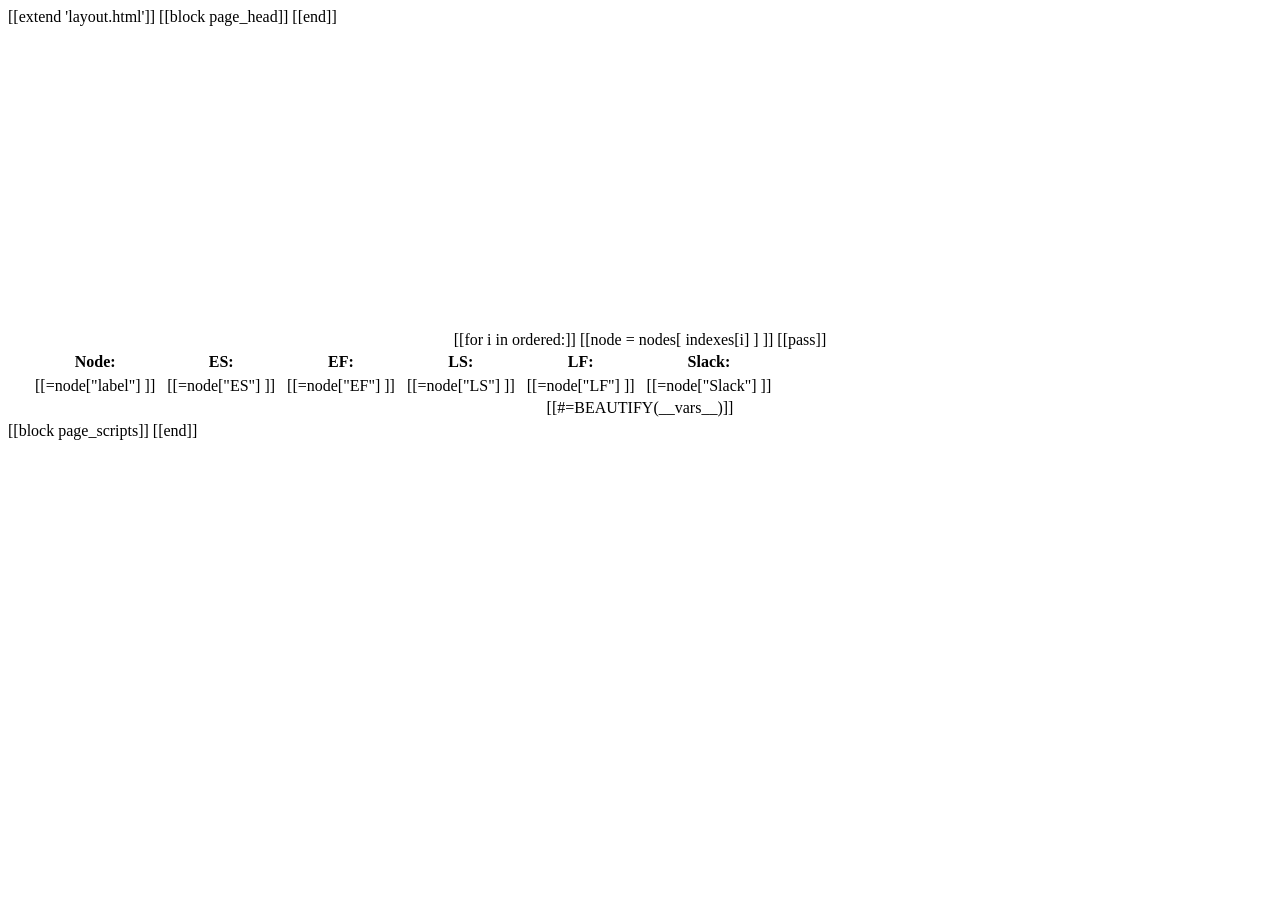
==== templates/cpm.html @ babc3a0f "MVP initial files" ====
[[extend 'layout.html']]

[[block page_head]]
<script src="[[=URL('static/js/cytoscape.min.js')]]"></script>
<script src="[[=URL('static/js/dagre-2.0.0/dist/dagre.min.js')]]"></script>
<script src="[[=URL('static/js/cytoscape.js-dagre-2.5.0/cytoscape-dagre.js')]]"></script>

<style>
.vars { padding: 5px 20px; text-align: center; }
.vars th:after { content: ": " }
.vars th, .vars td, .vars li { padding: 2px 5px; }

#cy {
  width: 600px;
  height: 300px;
  display: block;
}
.critical{
  background-color: red;
}
</style>
[[end]]

<div class="section">
  <div id="cy"></div>
  <div class="vars">
    <table>
      <head>
        <th>Node</th><th>ES</th><th>EF</th><th>LS</th>
        <th>LF</th><th>Slack</th>
      </head>
      <body>
        [[for i in ordered:]]
          [[node = nodes[ indexes[i] ] ]]
          <tr>
            <td>[[=node["label"] ]]</td>
            <td>[[=node["ES"] ]]</td>
            <td>[[=node["EF"] ]]</td>
            <td>[[=node["LS"] ]]</td>
            <td>[[=node["LF"] ]]</td>
            <td>[[=node["Slack"] ]]</td>
          </tr>
        [[pass]]
      </body>
    </table>
    [[#=BEAUTIFY(__vars__)]]
  </div>
</div>

[[block page_scripts]]
<script>

/* THIS CODE WAS EXTRACTED FROM AN EXAMPLE IN https://js.cytoscape.org/ */

var cy = cytoscape({
  container: document.getElementById('cy'), // container to render in
  elements:
  [

  [[for index in ordered:]]
    [[key = indexes[index]]]
    [[node = nodes[key]]]
    [[label=node["label"] ]]
    {data:
      {id:'[[=key]]', label:'[[=label]]', order: [[=index]]}
    },
  [[pass]] 

  [[for key in nodes:]]
    [[for d in nodes[key]["dependencies"]:]]
      [[e="%s__%s" % (d, key)]]
      // edge ab
      {data:{id:'[[=e]]', source:'[[=d]]', target:'[[=key]]'} 
      },
    [[pass]]
  [[pass]]
  ],

  style: [ // the stylesheet for the graph
    {
      selector: 'node',
      style: {
        'background-color': '#666',
        'label': 'data(label)',
      }
    },
    {
      selector: 'edge',
      style: {
        'width': 3,
        'line-color': '#ccc',
        'target-arrow-color': '#ccc',
        'target-arrow-shape': 'triangle',
        'curve-style': 'bezier'
      }
    }
  ],
  layout: {

    // cytoscape.js-dagre:
    // extension library for cytoscape that supports DAG graphs
    name: 'dagre', // The Dagre layout is good for directed graphs
    rankDir: 'LR', // Optional: Left-to-Right orientation
    ranker: 'longest-path',
    padding: 30

    // Other types of layout not suitable for CPM diagrams

    // name: 'grid',
    // cols: 6,
    // rows: 6

    // name: 'breadthfirst',
    // direction: 'rightward',
    //circle: true,
    // grid: true,
    // TODO: autopopulate the list with root nodes
    // roots: ['task_35'],
    // depthSort: function(a, b){
    // return b.data('order') - a.data('order');}
   }
});

[[for n in nodes:]]
  [[if nodes[n]["Critical"]:]]
    cy.$('#[[=n]]').style('background-color', 'red');
  [[pass]]
[[pass]]

</script>
[[end]]
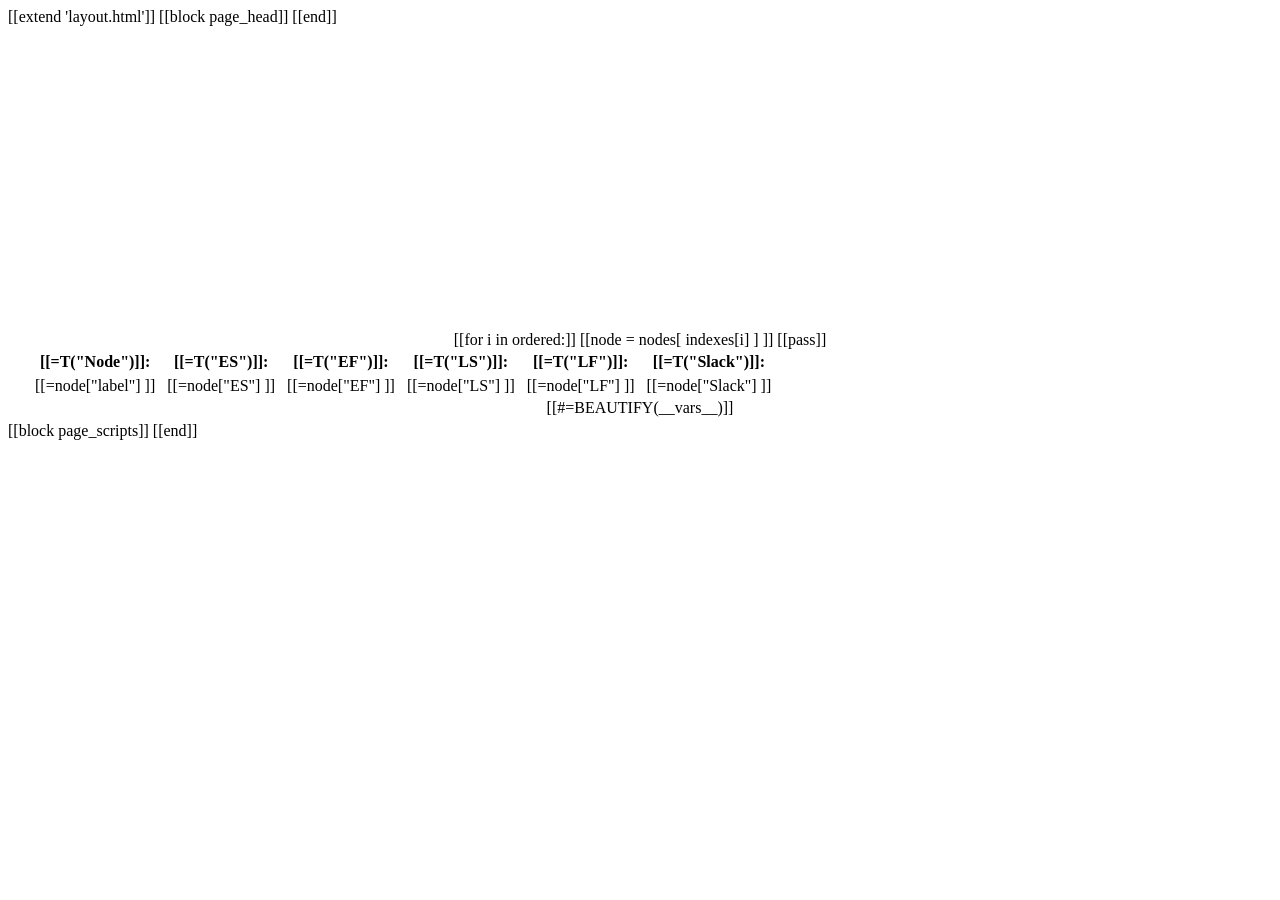
==== commit b3106a76: "Some es-ar translations" ====
--- a/templates/cpm.html
+++ b/templates/cpm.html
@@ -26,8 +26,8 @@
   <div class="vars">
     <table>
       <head>
-        <th>Node</th><th>ES</th><th>EF</th><th>LS</th>
-        <th>LF</th><th>Slack</th>
+        <th>[[=T("Node")]]</th><th>[[=T("ES")]]</th><th>[[=T("EF")]]</th><th>[[=T("LS")]]</th>
+        <th>[[=T("LF")]]</th><th>[[=T("Slack")]]</th>
       </head>
       <body>
         [[for i in ordered:]]
